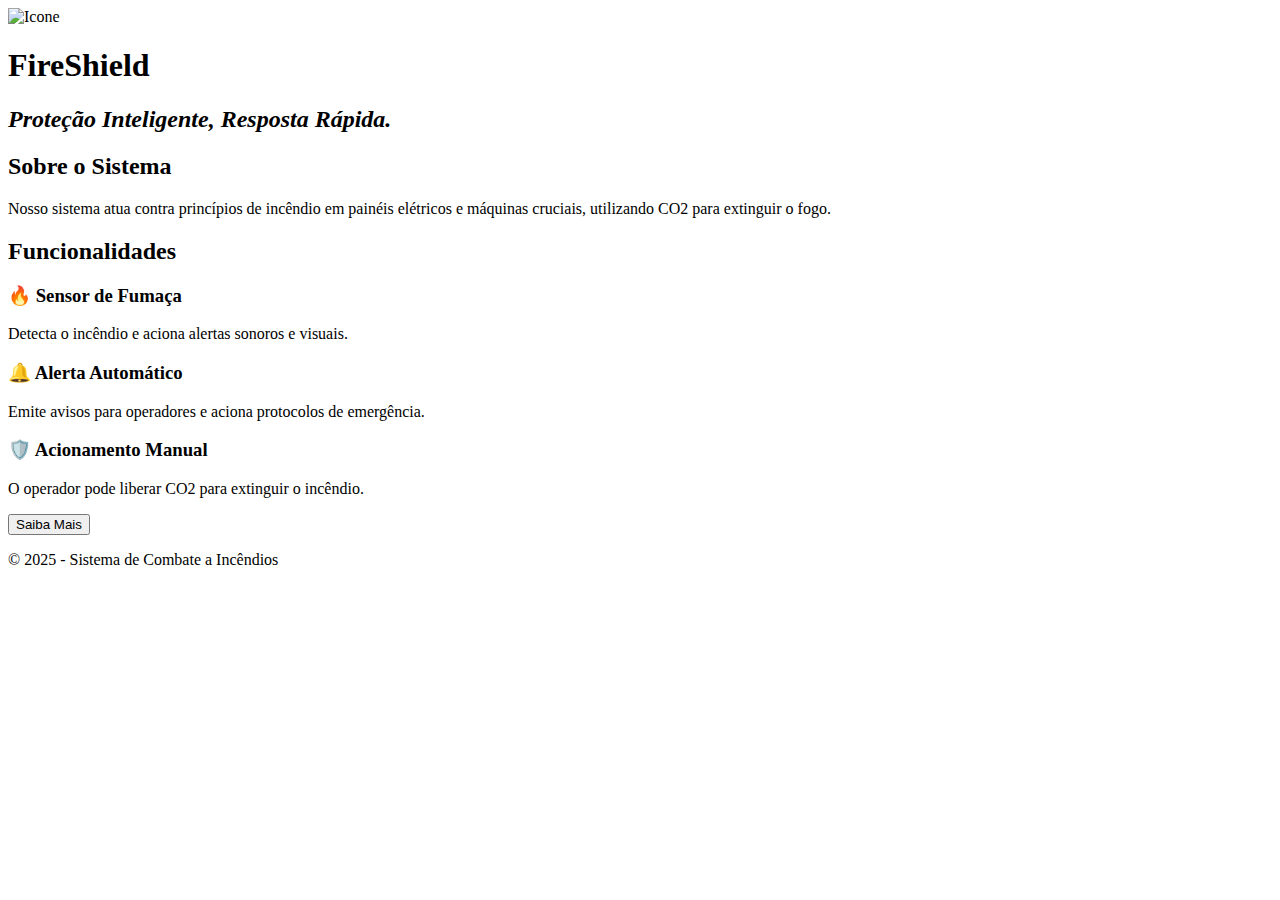
==== FireShield.html @ 5a95871e "Add files via upload" ====
<!DOCTYPE html>
<html lang="pt-BR">
<head>
    <meta charset="UTF-8">
    <meta name="viewport" content="width=device-width, initial-scale=1.0">
    <title>Sistema de Combate a Incêndios</title>
    <link rel="stylesheet" href="css/styles.css">
</head>
<body>
    <header>
        <img src="Imagens/FireShield.png" alt="Icone" width="250" height="250"><img>
        <h1><b>FireShield</b></h1>
        <h2><i>Proteção Inteligente, Resposta Rápida.</i></h2>
    </header>

    <section class="container">
        <h2>Sobre o Sistema</h2>
        <p>Nosso sistema atua contra princípios de incêndio em painéis elétricos e máquinas cruciais, utilizando CO2 para extinguir o fogo.</p>

        <h2>Funcionalidades</h2>
        <div class="features" >
            <div class="feature" id="">
                <h3>🔥 Sensor de Fumaça</h3>
                <p>Detecta o incêndio e aciona alertas sonoros e visuais.</p>
            </div>
            <div class="feature" >
                <h3>🔔 Alerta Automático</h3>
                <p>Emite avisos para operadores e aciona protocolos de emergência.</p>
            </div>
            <div class="feature">
                <h3>🛡️ Acionamento Manual</h3>
                <p>O operador pode liberar CO2 para extinguir o incêndio.</p>
            </div>
        </div>
        
        <button id="infoButton">Saiba Mais</button>
    </section>

    <footer>
        <p>&copy; 2025 - Sistema de Combate a Incêndios</p>
    </footer>

    <script src="js/script.js"></script>
</body>
</html>
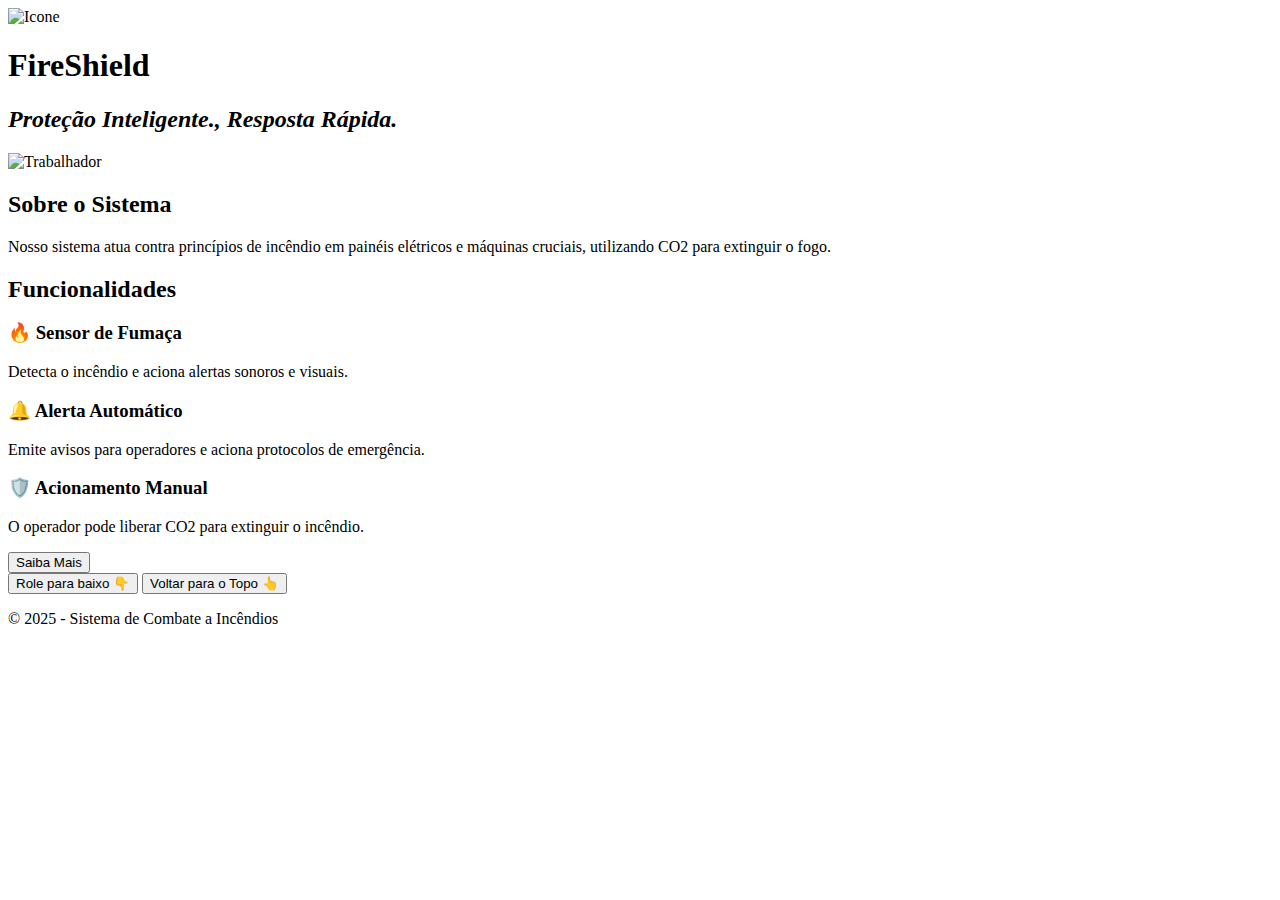
==== commit 81f39aff: "Add files via upload" ====
--- a/FireShield.html
+++ b/FireShield.html
@@ -8,10 +8,19 @@
 </head>
 <body>
     <header>
-        <img src="Imagens/FireShield.png" alt="Icone" width="250" height="250"><img>
+        <img src="/css/Imagens/FireShield.png" alt="Icone" width="600" height="600"><img>
         <h1><b>FireShield</b></h1>
-        <h2><i>Proteção Inteligente, Resposta Rápida.</i></h2>
+        <h2><i>Proteção <span id="highlight1">Inteligente.</span>, Resposta <span id="highlight2">Rápida.</span></i></h2>
     </header>
+
+    <section class="ImageContainer">
+        <div class="ImagePanel" id="image">
+        </div>
+        <div class="ImageWorker" id="image">
+            <img src="css/Imagens/Worker.png" alt="Trabalhador">
+        </div>
+    </section>
+    
 
     <section class="container">
         <h2>Sobre o Sistema</h2>
@@ -19,7 +28,7 @@
 
         <h2>Funcionalidades</h2>
         <div class="features" >
-            <div class="feature" id="">
+            <div class="feature">
                 <h3>🔥 Sensor de Fumaça</h3>
                 <p>Detecta o incêndio e aciona alertas sonoros e visuais.</p>
             </div>
@@ -36,6 +45,9 @@
         <button id="infoButton">Saiba Mais</button>
     </section>
 
+    <button id="scrollDownBtn" class="scroll-btn">Role para baixo 👇</button>
+    <button id="scrollUpBtn" class="scroll-btn">Voltar para o Topo 👆</button>
+
     <footer>
         <p>&copy; 2025 - Sistema de Combate a Incêndios</p>
     </footer>
